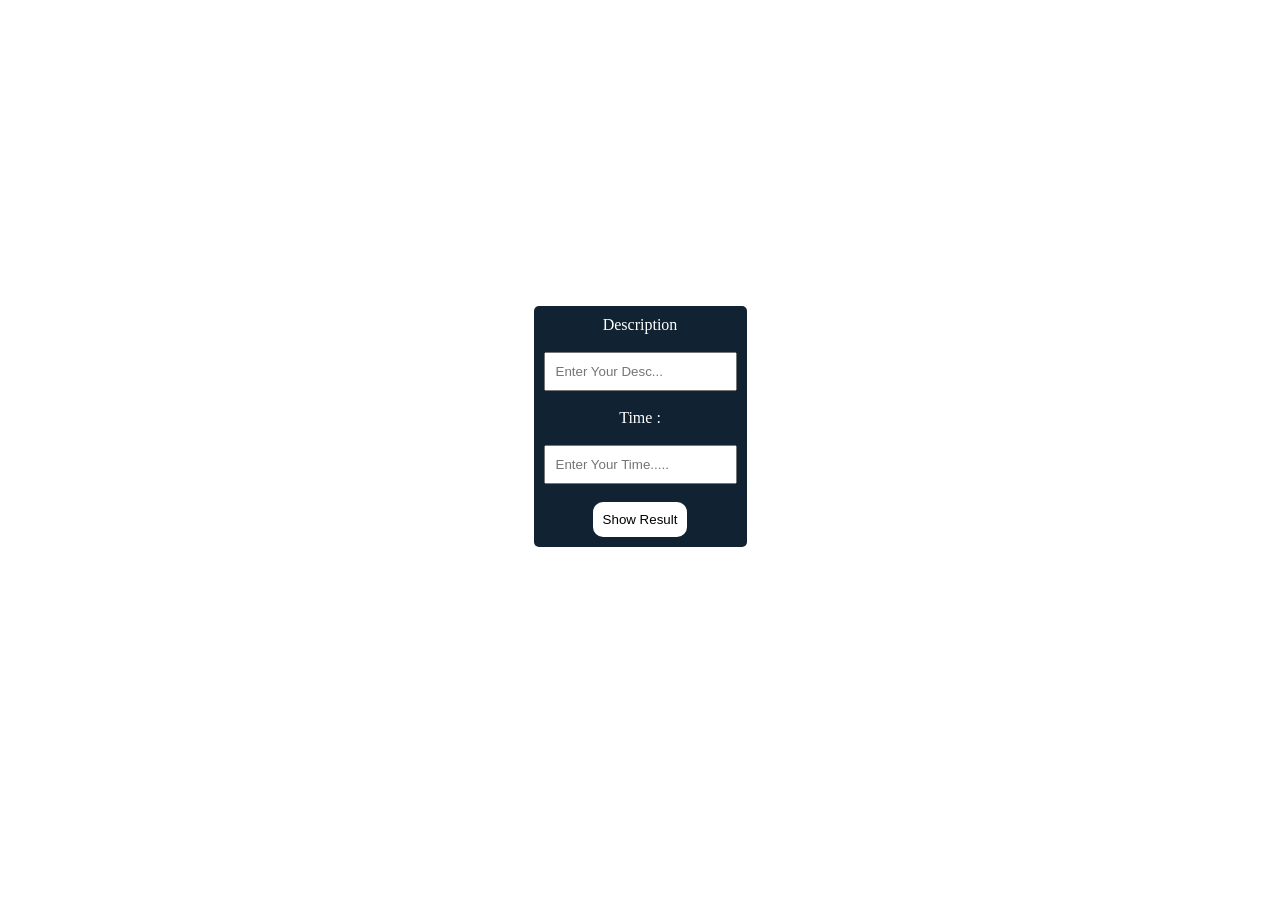
==== js/task 4/index.html @ 56f1889b "tasks" ====
<!DOCTYPE html>
<html lang="en">
<head>
    <meta charset="UTF-8">
    <meta name="viewport" content="width=device-width, initial-scale=1.0">
    <title>Document</title>
    <link rel="stylesheet" href="./main.css">
</head>
<body>


    <div id="parent">
      <div id="child">
        <label for="descInput">Description</label>
        <br />
        <br />
        <input type="text" id="descInput" placeholder="Enter Your Desc..." />
        <br />
        <br />
        <label for="time">Time :</label>
        <br />
        <br />
        <input
          type="number"
          id="timeInput"
          placeholder="Enter Your Time....." />
        <br />
        <br />
        <button id="btn" onclick="showInterval()">Show Result</button>
      </div>
      <p id="showCounter"></p>
      <p id="showResult"></p>
    </div>


    <script src="main.js"></script>
</body>
</html>
---- js/task 4/main.css ----
#parent {
display: flex;
align-items: center;
justify-content: center;
flex-direction: column;
height: 100vh;
}


#child {
background-color: #123;
padding: 10px;
border-radius: 5px;
color: white;
text-align: center;
}

label {
margin: 0 !important;
padding: 0 !important;
}

input {
padding: 10px;
}

button{
padding: 10px;
border-radius: 10px;
background-color: white;
border: white;
outline: none;
cursor: pointer;
}
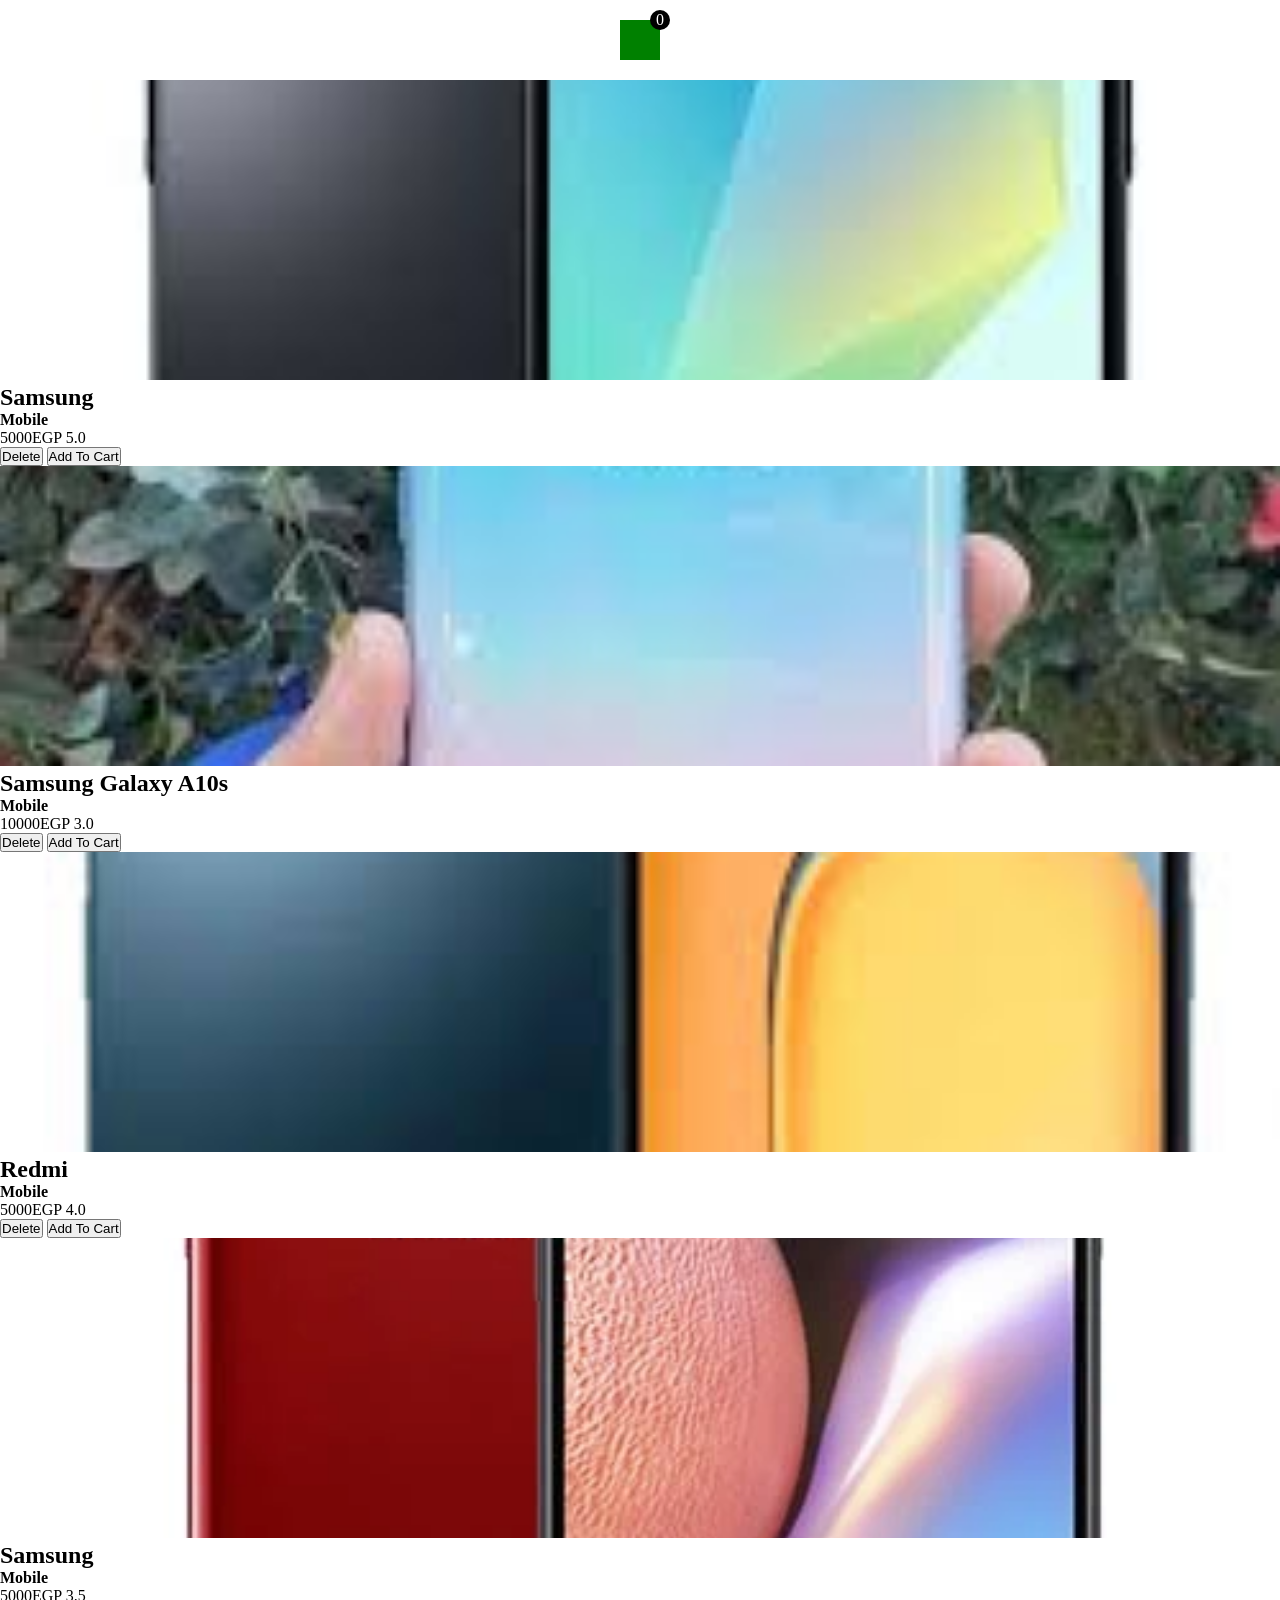
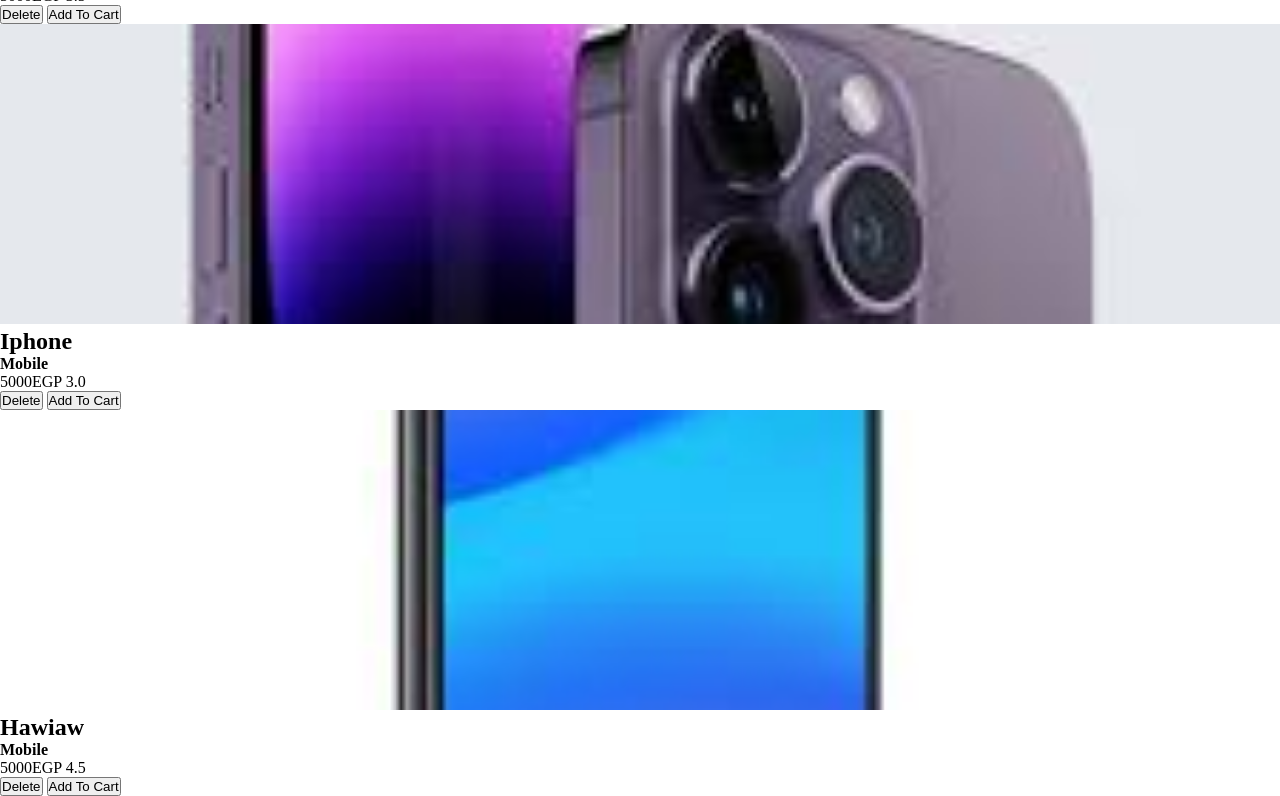
==== commit 5ec09171: "task 4" ====
--- a/js/task 4/index.html
+++ b/js/task 4/index.html
@@ -1,38 +1,48 @@
 <!DOCTYPE html>
 <html lang="en">
-<head>
-    <meta charset="UTF-8">
-    <meta name="viewport" content="width=device-width, initial-scale=1.0">
+  <head>
+    <meta charset="UTF-8" />
+    <meta name="viewport" content="width=device-width, initial-scale=1.0" />
     <title>Document</title>
-    <link rel="stylesheet" href="./main.css">
-</head>
-<body>
+
+    <!-- bootstrap css -->
+    <link
+      rel="stylesheet"
+      href="./node_modules/bootstrap/dist/css/bootstrap.min.css" />
+
+    <!-- fontawesome -->
+    <link
+      rel="stylesheet"
+      href="./node_modules/@fortawesome/fontawesome-free/css/all.min.css" />
+
+    <!-- main css -->
+    <link rel="stylesheet" href="./main.css" />
+  </head>
+  <body data-bs-spy="scroll">
+   
+
+  <div class="up">
+    <div class="parentOfCart">
+      <i class="fa-solid fa-cart-shopping"></i>
+      <span id="counter">0</span>
+    </div>
+  </div>
 
 
-    <div id="parent">
-      <div id="child">
-        <label for="descInput">Description</label>
-        <br />
-        <br />
-        <input type="text" id="descInput" placeholder="Enter Your Desc..." />
-        <br />
-        <br />
-        <label for="time">Time :</label>
-        <br />
-        <br />
-        <input
-          type="number"
-          id="timeInput"
-          placeholder="Enter Your Time....." />
-        <br />
-        <br />
-        <button id="btn" onclick="showInterval()">Show Result</button>
-      </div>
-      <p id="showCounter"></p>
-      <p id="showResult"></p>
-    </div>
+<div class="container">
+  <div class="row g-3" id="myRow">
+ 
 
 
+
+  </div>
+
+
+  </div>
+
+
+
+    <script src="./node_modules/bootstrap/dist/js/bootstrap.bundle.min.js"></script>
     <script src="main.js"></script>
-</body>
-</html>+  </body>
+</html>
--- a/js/task 4/main.css
+++ b/js/task 4/main.css
@@ -1,34 +1,50 @@
-#parent {
+* {
+padding: 0;
+margin: 0;
+box-sizing: border-box;
+}
+
+.up {
 display: flex;
 align-items: center;
 justify-content: center;
-flex-direction: column;
-height: 100vh;
+margin-block: 20px;
+}
+
+.parentOfCart {
+width: 40px;
+height: 40px;
+display: flex;
+align-items: center;
+justify-content: center;
+background-color: green;
+padding: 10px;
+color: white;
+position: relative;
+cursor: pointer;
+}
+
+.parentOfCart i {
+font-size: 20px;
+}
+
+.parentOfCart span{
+position: absolute;
+top: -10px;
+right: -10px;
+background-color: black;
+color: white;
+width: 20px;
+height: 20px;
+border-radius: 50%;
+display: flex;
+align-items: center;
+justify-content: center;
 }
 
 
-#child {
-background-color: #123;
-padding: 10px;
-border-radius: 5px;
-color: white;
-text-align: center;
-}
-
-label {
-margin: 0 !important;
-padding: 0 !important;
-}
-
-input {
-padding: 10px;
-}
-
-button{
-padding: 10px;
-border-radius: 10px;
-background-color: white;
-border: white;
-outline: none;
-cursor: pointer;
+.inner img {
+height: 300px;
+width: 100%;
+object-fit: cover;
 }
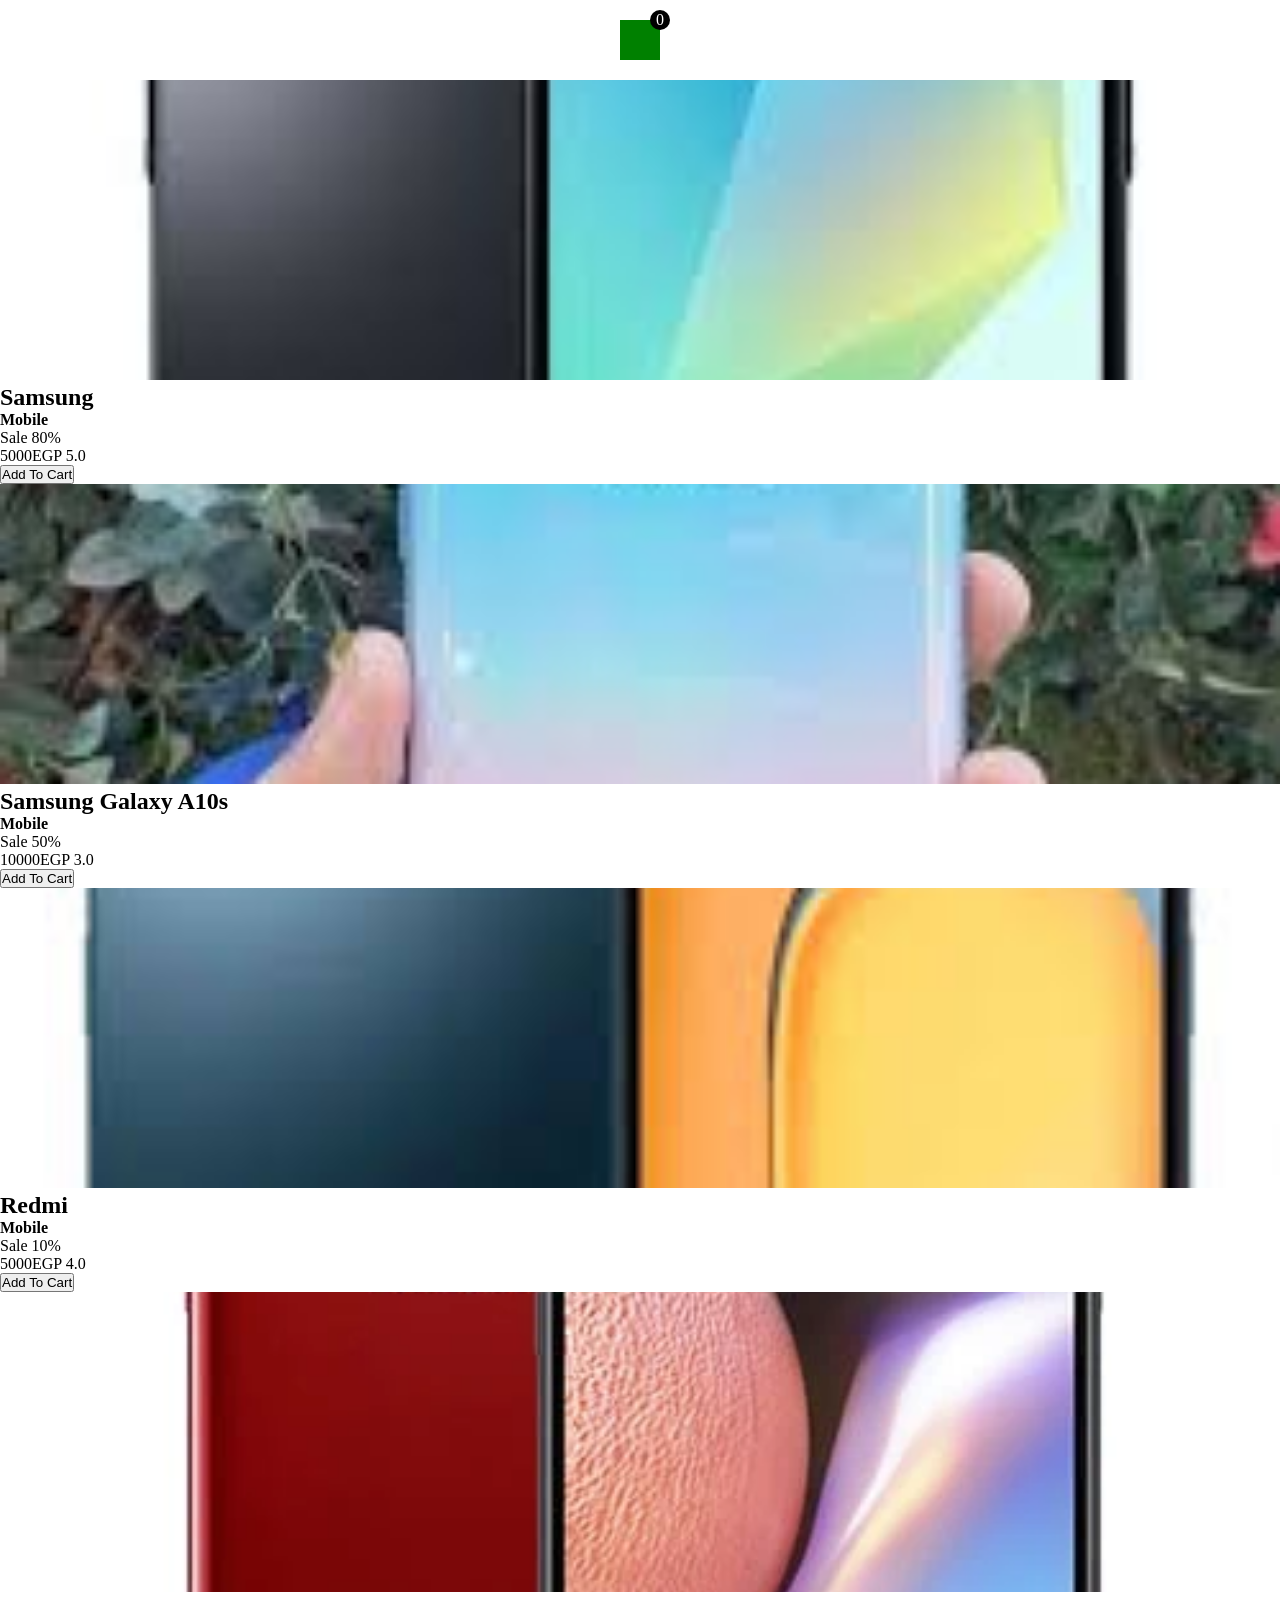
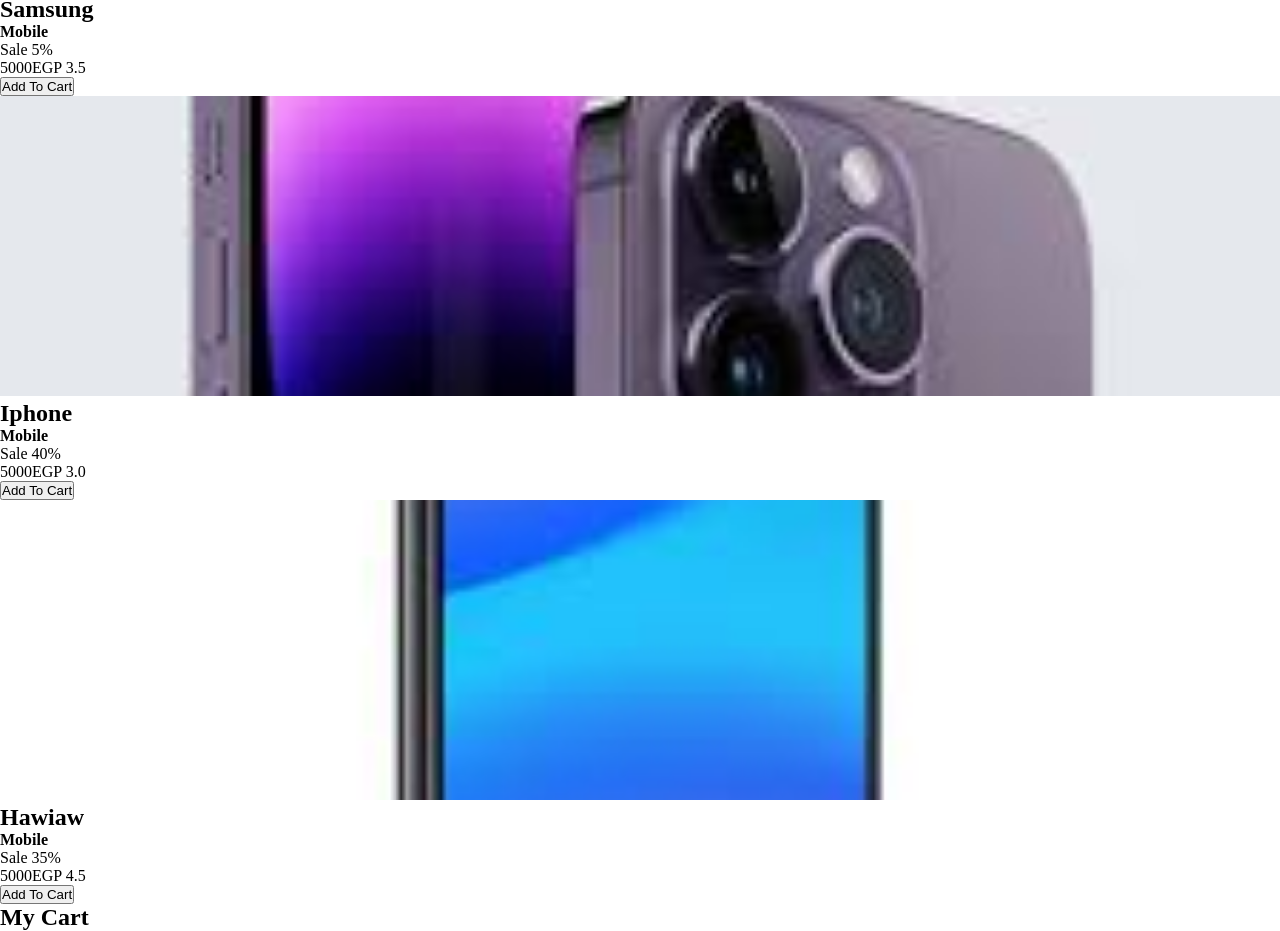
==== commit 05eb4598: "eCommerce version one" ====
--- a/js/task 4/index.html
+++ b/js/task 4/index.html
@@ -23,7 +23,7 @@
 
   <div class="up">
     <div class="parentOfCart">
-      <i class="fa-solid fa-cart-shopping"></i>
+      <i onclick="showCart()" class="fa-solid fa-cart-shopping"></i>
       <span id="counter">0</span>
     </div>
   </div>
@@ -40,6 +40,16 @@
 
   </div>
 
+  <div class="bg-light my-5 p-4">
+ <h2 class="text-success fw-semibold text-center my-5">My Cart</h2>
+  <div id="cartParent" class="cartParent d-flex flex-wrap justify-content-center gap-2">
+   
+
+
+
+  </div>
+  </div>
+
 
 
     <script src="./node_modules/bootstrap/dist/js/bootstrap.bundle.min.js"></script>
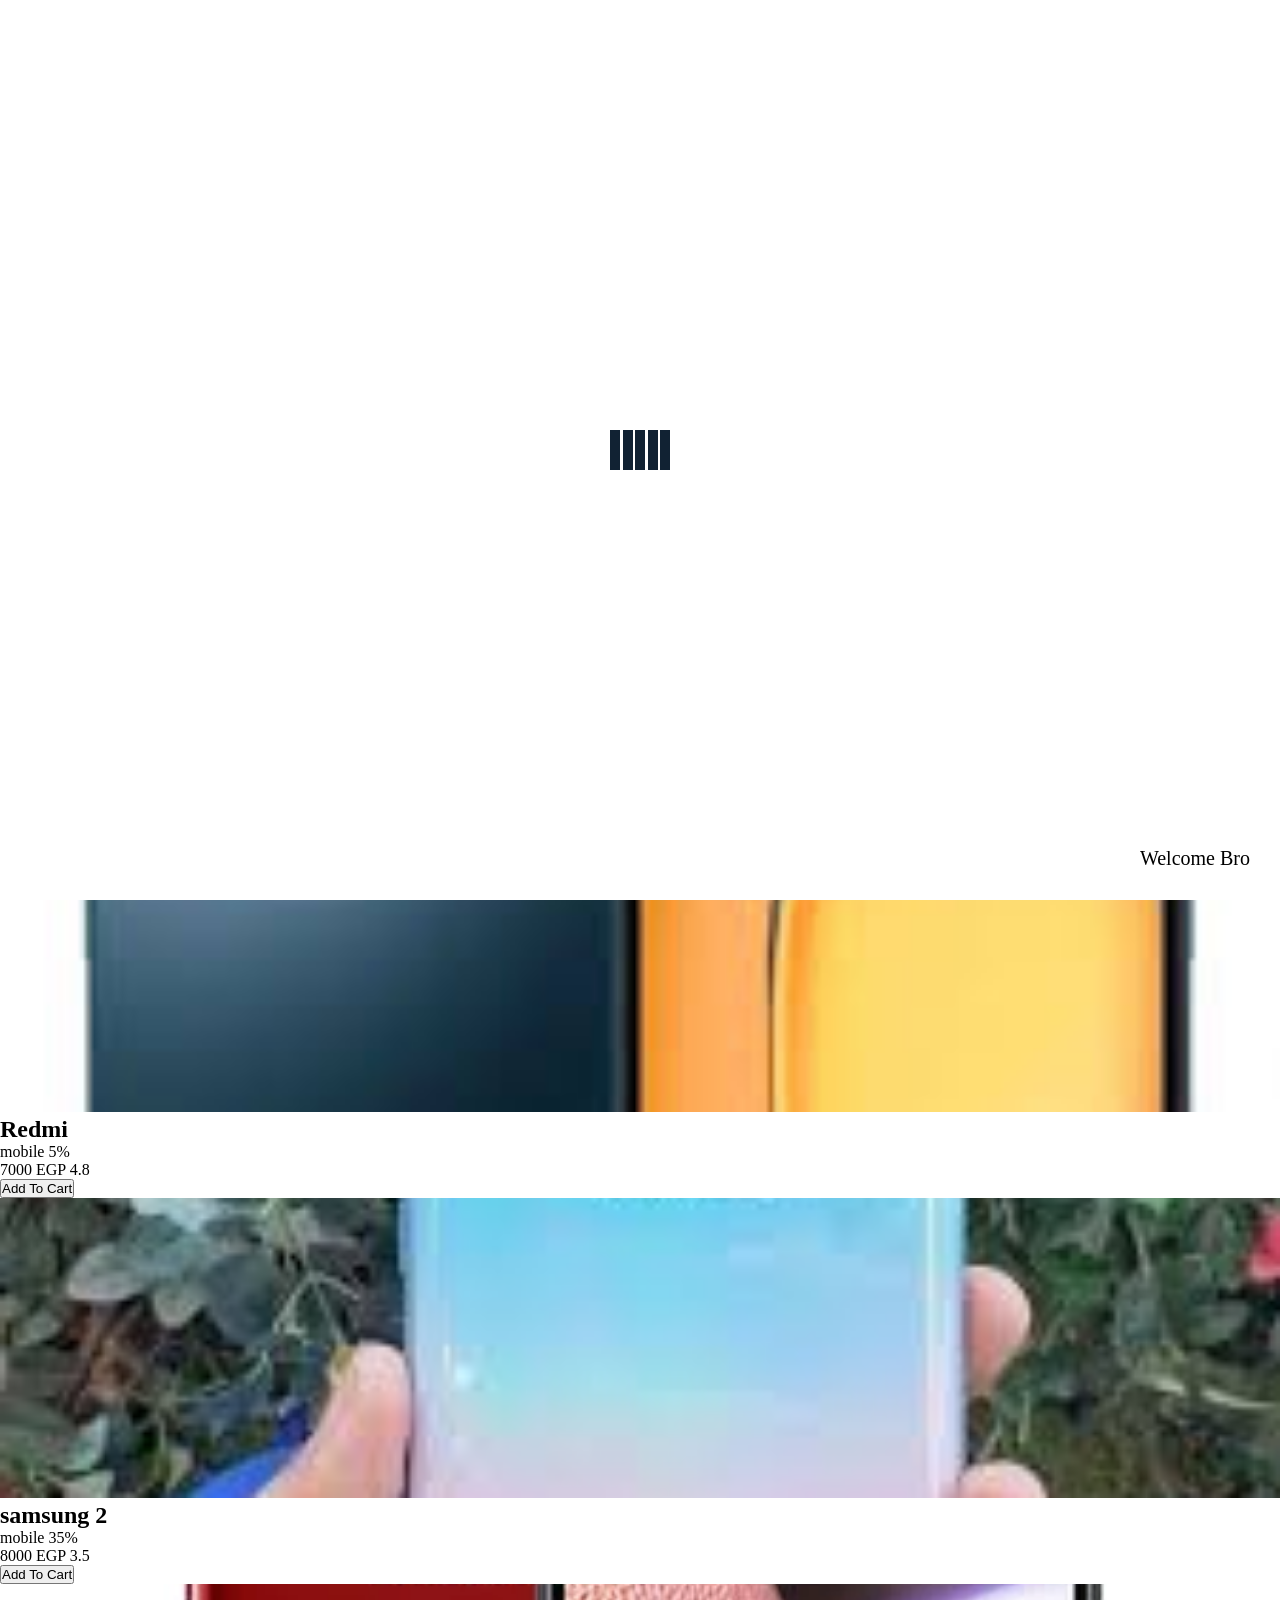
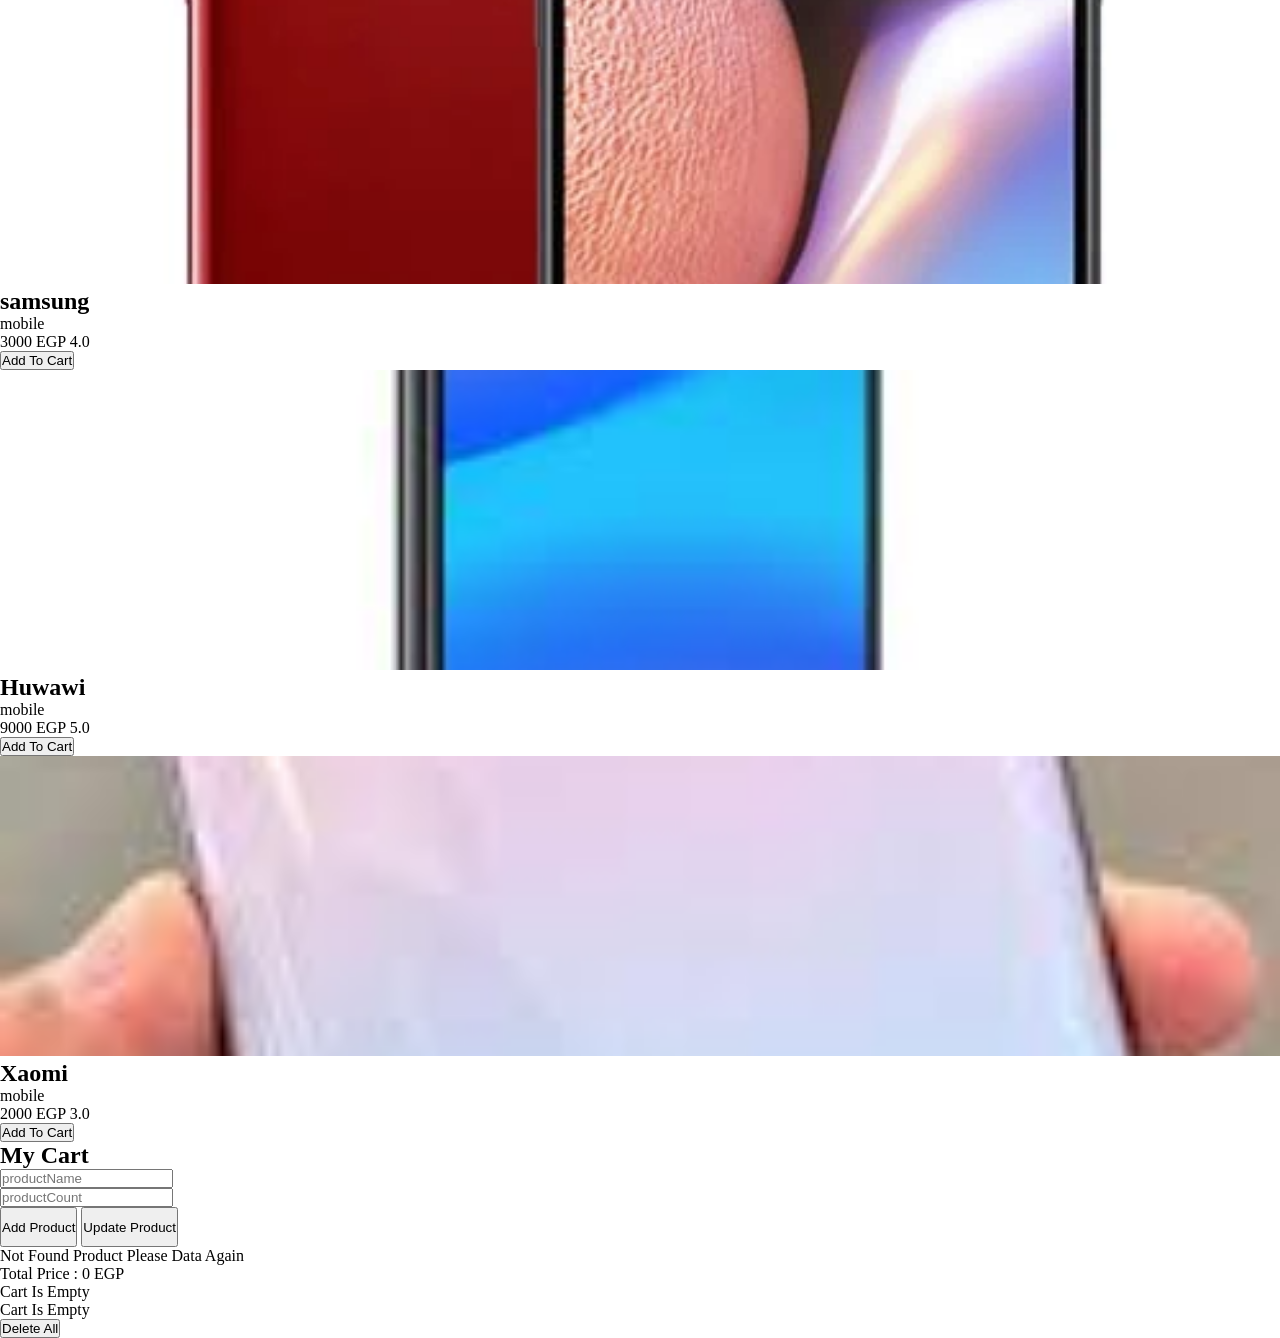
==== commit 282d8ce4: "task 4 files" ====
--- a/js/task 4/index.html
+++ b/js/task 4/index.html
@@ -21,20 +21,36 @@
   <body data-bs-spy="scroll">
    
 
-  <div class="up">
+
+<p class="alert alert-success d-none text-center text-black" id="modal">Welcome Bro</p>
+
+
+<div class="loading ">
+<div class="spinner">
+  <div class="rect1"></div>
+  <div class="rect2"></div>
+  <div class="rect3"></div>
+  <div class="rect4"></div>
+  <div class="rect5"></div>
+</div>
+</div>
+
+
+
+<div class="container my-4">
+
+
+      <div class="up mb-2">
     <div class="parentOfCart">
-      <i onclick="showCart()" class="fa-solid fa-cart-shopping"></i>
+      <i class="fa-solid fa-cart-shopping"></i>
       <span id="counter">0</span>
     </div>
   </div>
 
 
-<div class="container">
+
   <div class="row g-3" id="myRow">
- 
-
-
-
+  
   </div>
 
 
@@ -42,17 +58,35 @@
 
   <div class="bg-light my-5 p-4">
  <h2 class="text-success fw-semibold text-center my-5">My Cart</h2>
-  <div id="cartParent" class="cartParent d-flex flex-wrap justify-content-center gap-2">
-   
+       <div class="d-flex flex-column flex-md-row row-gap-2 w-100 my-3 column-gap-2">
+      <div class=" flex-grow-1">
+
+  <input type="text" class="form-control" id="productName" placeholder="productName">
+</div>
+      <div class=" flex-grow-1">
+  <input type="number" class="form-control" id="productCount" placeholder="productCount">
+</div>
+
+<button class="btn btn-outline-success align-self-center" id="addProduct" style="height: 40px;">Add Product<i class="fa-solid fa-plus"></i></button>
+<button class="btn btn-outline-warning align-self-center" id="updateProduct" style="height: 40px;">Update Product<i class="fa-solid fa-pen"></i></button>
+    </div>
+    <p class="alert alert-danger text-center d-none" id="notFound">Not Found Product Please Data Again</p>
+    
+<p>Total Price : <span class="text-success fw-semibold d-none" id="price"></span></p>
+     <p class="alert alert-danger text-center fs-4 d-none" id="empty">Cart Is Empty</p>
+  <div id="cartParent" class="cartParent row g-3">
 
 
+ 
+
+      
 
   </div>
+  <button class="btn btn-outline-danger w-100 mt-3 d-none" id="deleteAll">Delete All<i class="fa-solid fa-trash"></i></button>
   </div>
 
-
-
-    <script src="./node_modules/bootstrap/dist/js/bootstrap.bundle.min.js"></script>
+    <script src="/jquery/jquery-3.7.1.js"></script>
+    <!-- <script src="./node_modules/bootstrap/dist/js/bootstrap.bundle.min.js"></script> -->
     <script src="main.js"></script>
   </body>
 </html>
--- a/js/task 4/main.css
+++ b/js/task 4/main.css
@@ -8,7 +8,6 @@
 display: flex;
 align-items: center;
 justify-content: center;
-margin-block: 20px;
 }
 
 .parentOfCart {
@@ -47,4 +46,89 @@
 height: 300px;
 width: 100%;
 object-fit: cover;
-}+}
+
+#modal {
+position: fixed;
+bottom: 10px;
+right: 10px;
+display: flex;
+align-items: center;
+justify-content: center;
+z-index: 100000;
+font-size: 20px;
+padding: 20px !important;
+}
+
+
+
+
+/* spinner */
+
+.loading {
+height: 100vh;
+display: flex;
+align-items: center;
+justify-content: center;
+position: fixed;
+inset: 0;
+background-color: white;
+z-index: 10000;
+}
+
+/* body {
+overflow: hidden;
+} */
+
+.spinner {
+  margin: 100px auto;
+  width: 70px;
+  height: 40px;
+  text-align: center;
+  font-size: 10px;
+}
+
+.spinner > div {
+  background-color: #123;
+  height: 100%;
+  width: 10px;
+  display: inline-block;
+  
+  -webkit-animation: sk-stretchdelay 1.2s infinite ease-in-out;
+  animation: sk-stretchdelay 1.2s infinite ease-in-out;
+}
+
+.spinner .rect2 {
+  -webkit-animation-delay: -1.1s;
+  animation-delay: -1.1s;
+}
+
+.spinner .rect3 {
+  -webkit-animation-delay: -1.0s;
+  animation-delay: -1.0s;
+}
+
+.spinner .rect4 {
+  -webkit-animation-delay: -0.9s;
+  animation-delay: -0.9s;
+}
+
+.spinner .rect5 {
+  -webkit-animation-delay: -0.8s;
+  animation-delay: -0.8s;
+}
+
+@-webkit-keyframes sk-stretchdelay {
+  0%, 40%, 100% { -webkit-transform: scaleY(0.4) }  
+  20% { -webkit-transform: scaleY(1.0) }
+}
+
+@keyframes sk-stretchdelay {
+  0%, 40%, 100% { 
+    transform: scaleY(0.4);
+    -webkit-transform: scaleY(0.4);
+  }  20% { 
+    transform: scaleY(1.0);
+    -webkit-transform: scaleY(1.0);
+  }
+}
